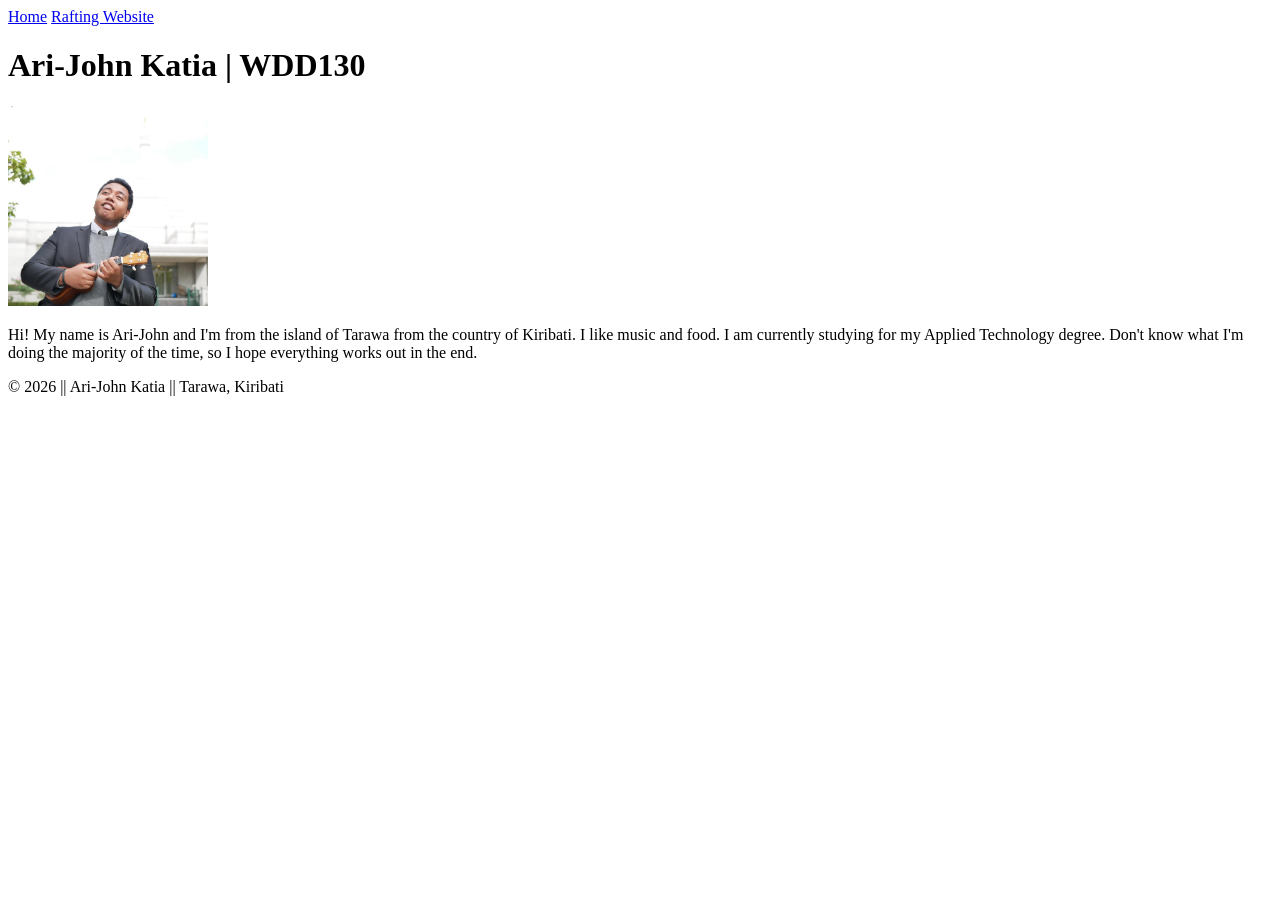
==== index.html @ acdb1ecd "updated index and added profile.jpg" ====
<!DOCTYPE html>
<html lang="en">

<head>
    <meta charset="UTF-8">
    <meta name="viewport" content="width=device-width, initial-scale=1.0">
    <title>Ari-John Katia | WDD130</title>
</head>

<body>
    <header>
        <a href="#">Home</a>
        <a href="wwr/">Rafting Website</a>
    </header>

    <main>
        <h1>Ari-John Katia | WDD130</h1>
        <img src="images/profile.jpg"
          alt="Hi my name is Ari-John, that's a photo of me, and I miss that ukulele" width="200px">
        <p>Hi! My name is Ari-John and I'm from the island of Tarawa from the country of Kiribati. I
            like music and food. I am currently studying for my Applied Technology degree. Don't
            know what I'm doing the majority of the time, so I hope everything works out in the end.
        </p>
    </main>

    <footer>
        <p>© 2026 || Ari-John Katia || Tarawa, Kiribati</p>
    </footer>
</body>

</html>
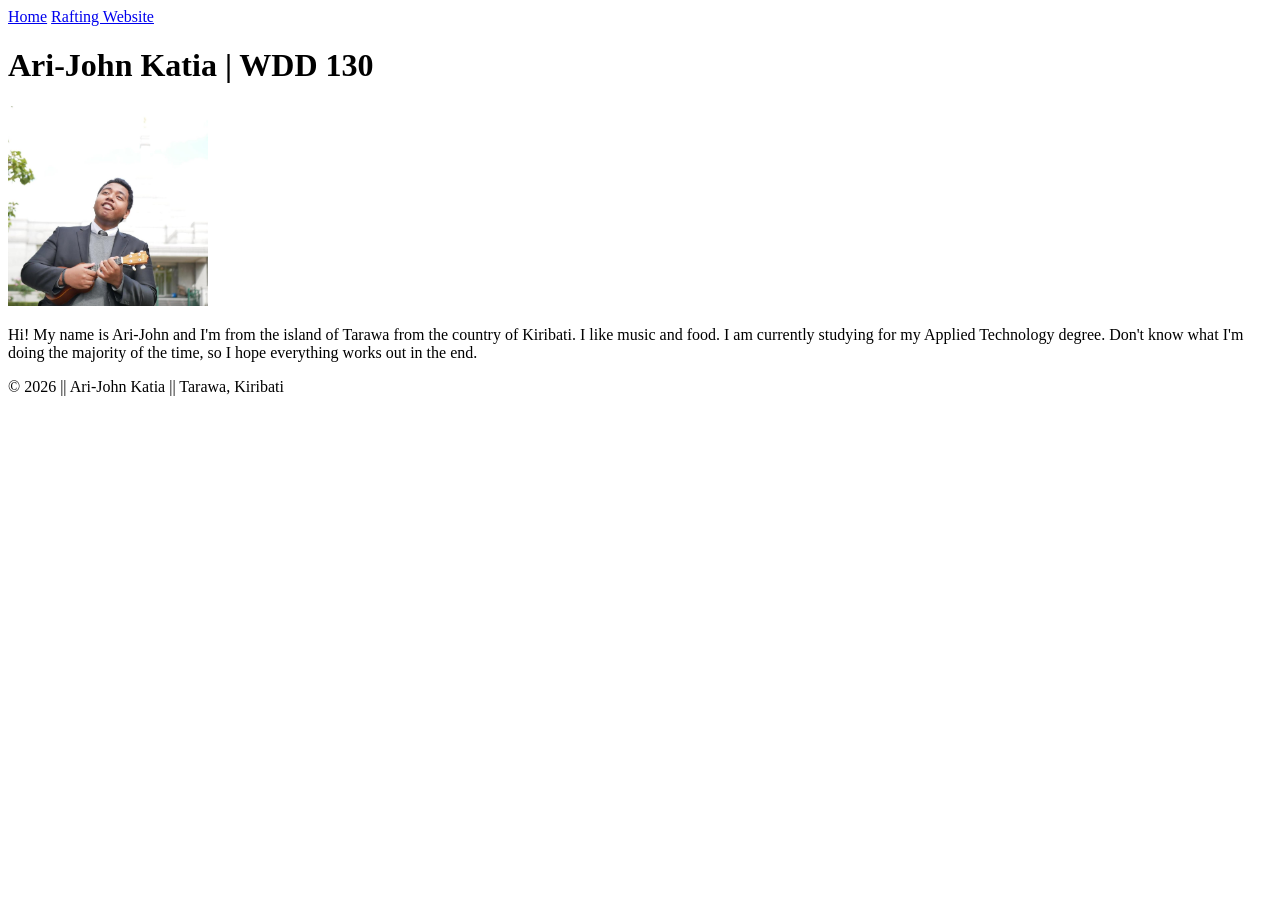
==== commit 4b23e93b: "spelling check" ====
--- a/index.html
+++ b/index.html
@@ -4,17 +4,19 @@
 <head>
     <meta charset="UTF-8">
     <meta name="viewport" content="width=device-width, initial-scale=1.0">
-    <title>Ari-John Katia | WDD130</title>
+    <title>Ari-John Katia | WDD 130</title>
 </head>
 
 <body>
     <header>
-        <a href="#">Home</a>
-        <a href="wwr/">Rafting Website</a>
+        <nav>
+            <a href="#">Home</a>
+            <a href="wwr/">Rafting Website</a>
+        </nav>
     </header>
 
     <main>
-        <h1>Ari-John Katia | WDD130</h1>
+        <h1>Ari-John Katia | WDD 130</h1>
         <img src="images/profile.jpg"
           alt="Hi my name is Ari-John, that's a photo of me, and I miss that ukulele" width="200px">
         <p>Hi! My name is Ari-John and I'm from the island of Tarawa from the country of Kiribati. I
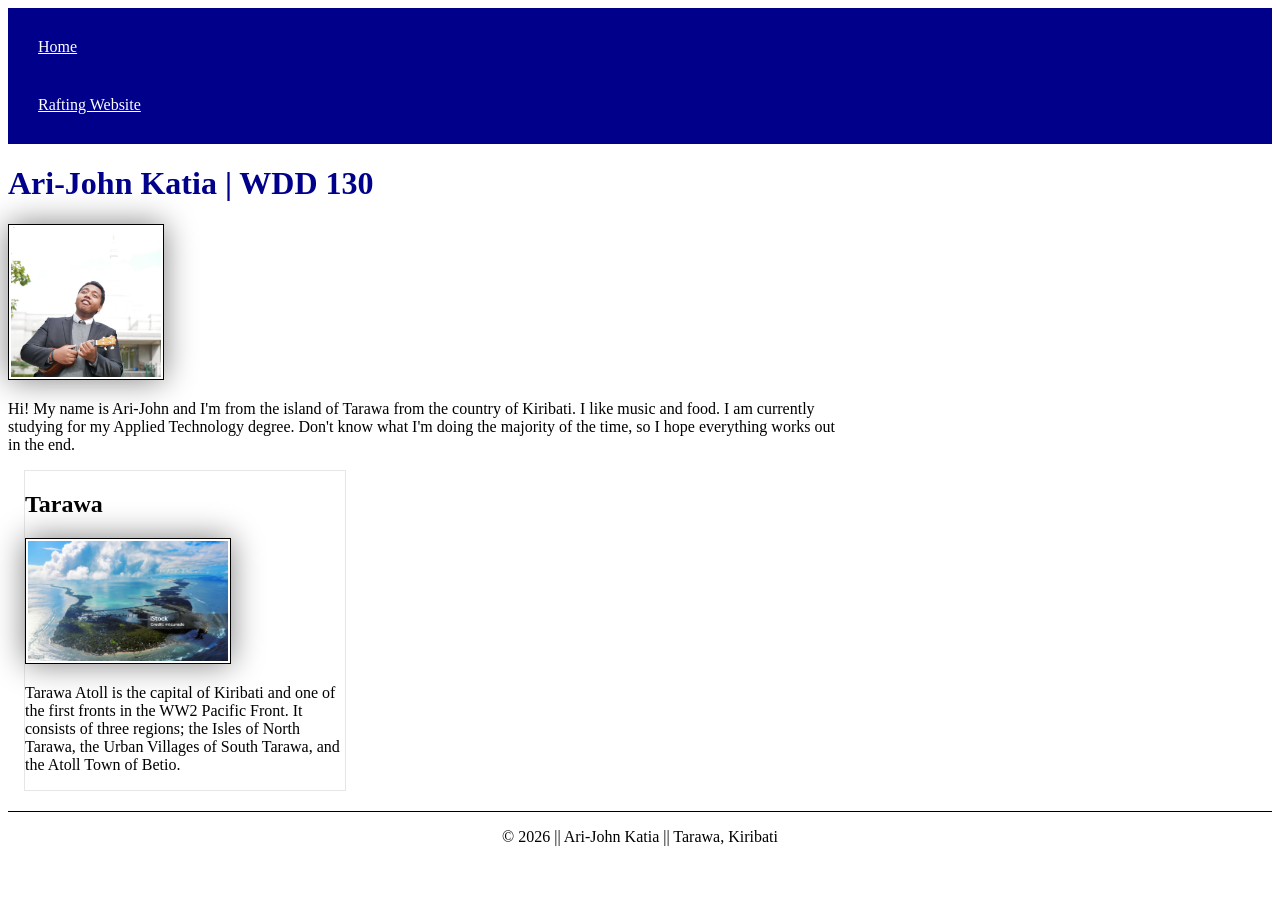
==== commit 0bc1021e: "week 02 index" ====
--- a/index.html
+++ b/index.html
@@ -4,7 +4,10 @@
 <head>
     <meta charset="UTF-8">
     <meta name="viewport" content="width=device-width, initial-scale=1.0">
+    <link rel="stylesheet" href="styles/styles.css">
     <title>Ari-John Katia | WDD 130</title>
+    <meta name="description" content="Personal webpage home page for WDD 130 assignment.">
+    <meta name="author" content="Ari-John Katia">
 </head>
 
 <body>
@@ -18,13 +21,19 @@
     <main>
         <h1>Ari-John Katia | WDD 130</h1>
         <img src="images/profile.jpg"
-          alt="Hi my name is Ari-John, that's a photo of me, and I miss that ukulele" width="200px">
+          alt="Hi my name is Ari-John, that's a photo of me, and I miss that ukulele" width="200">
         <p>Hi! My name is Ari-John and I'm from the island of Tarawa from the country of Kiribati. I
             like music and food. I am currently studying for my Applied Technology degree. Don't
             know what I'm doing the majority of the time, so I hope everything works out in the end.
         </p>
     </main>
-
+    <aside>
+        <h2>Tarawa</h2>
+        <img src="images/tarawa.jpg" alt="Aerial shot of Tarawa Atoll, Kiribati, curtesy of iStock">
+        <p>Tarawa Atoll is the capital of Kiribati and one of the first fronts in the WW2 Pacific
+            Front. It consists of three regions; the Isles of North Tarawa, the Urban Villages of
+            South Tarawa, and the Atoll Town of Betio.</p>
+    </aside>
     <footer>
         <p>© 2026 || Ari-John Katia || Tarawa, Kiribati</p>
     </footer>
--- a/styles/styles.css
+++ b/styles/styles.css
@@ -0,0 +1,47 @@
+nav {
+    background-color: darkblue;
+    padding: 10px;
+}
+
+nav a {
+    color: white;
+    display: block;
+    padding: 20px;
+}
+
+h1 {
+    color: darkblue;
+}
+
+img {
+    width: 150px;
+    height: auto;
+    border: 1px solid black;
+    padding: 2px;
+    box-shadow: 0 0 30px gray;
+}
+
+p {
+    padding: 0;
+}
+
+main {
+    max-width: 840px;
+}
+
+aside {
+    width: 20rem;
+    margin: 1rem;
+    border: 1px solid rgba(128, 128, 128, 0.199);
+}
+
+aside img {
+    width: 200px;
+    height: auto;
+}
+
+footer {
+    margin-top: 20px;
+    border-top: 1px solid #000;
+    text-align: center;
+}
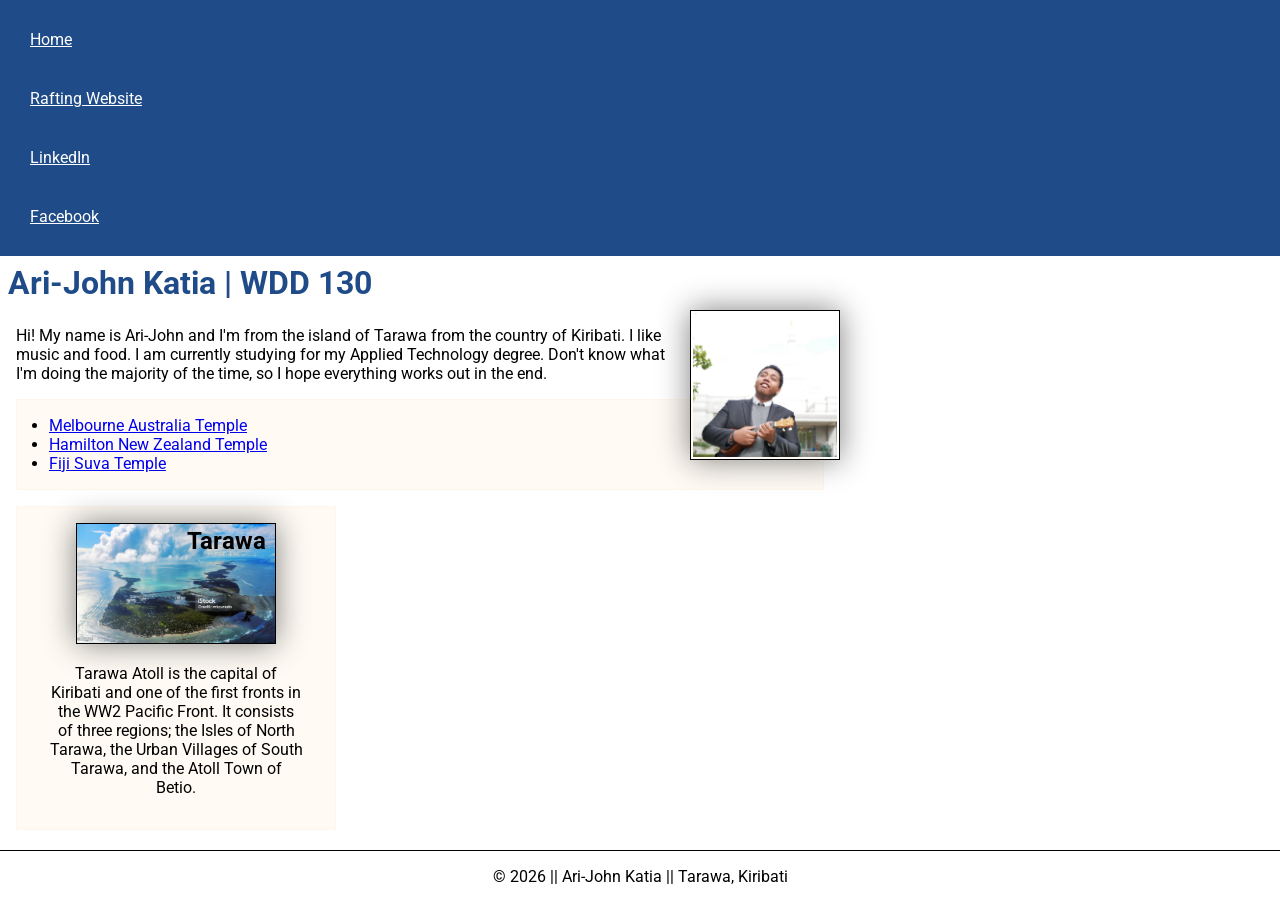
==== commit 59c86727: "w03 codealong" ====
--- a/index.html
+++ b/index.html
@@ -1,3 +1,4 @@
+<!-- 25 March 2026 -->
 <!DOCTYPE html>
 <html lang="en">
 
@@ -8,6 +9,11 @@
     <title>Ari-John Katia | WDD 130</title>
     <meta name="description" content="Personal webpage home page for WDD 130 assignment.">
     <meta name="author" content="Ari-John Katia">
+    <link rel="preconnect" href="https://fonts.googleapis.com">
+    <link rel="preconnect" href="https://fonts.gstatic.com" crossorigin>
+    <link
+      href="https://fonts.googleapis.com/css2?family=Roboto:ital,wght@0,100..900;1,100..900&display=swap"
+      rel="stylesheet">
 </head>
 
 <body>
@@ -15,6 +21,9 @@
         <nav>
             <a href="#">Home</a>
             <a href="wwr/">Rafting Website</a>
+            <a href="https://linkedin.com">LinkedIn</a>
+            <a href="https://facebook.com">Facebook</a>
+
         </nav>
     </header>
 
@@ -26,8 +35,19 @@
             like music and food. I am currently studying for my Applied Technology degree. Don't
             know what I'm doing the majority of the time, so I hope everything works out in the end.
         </p>
+        <ul class="box indent">
+            <li><a href="https://www.churchofjesuschrist.org/temples/details/melbourne-australia-temple"
+                  target="_blank">Melbourne
+                    Australia Temple</a></li>
+            <li><a href="https://www.churchofjesuschrist.org/temples/details/hamilton-new-zealand-temple"
+                  target="_blank">Hamilton
+                    New Zealand Temple</a></li>
+            <li><a href="https://www.churchofjesuschrist.org/temples/details/suva-fiji-temple"
+                  target="_blank">Fiji
+                    Suva Temple</a></li>
+        </ul>
     </main>
-    <aside>
+    <aside class="box">
         <h2>Tarawa</h2>
         <img src="images/tarawa.jpg" alt="Aerial shot of Tarawa Atoll, Kiribati, curtesy of iStock">
         <p>Tarawa Atoll is the capital of Kiribati and one of the first fronts in the WW2 Pacific
--- a/styles/styles.css
+++ b/styles/styles.css
@@ -1,5 +1,23 @@
+* {
+    margin: 0;
+    padding: 0;
+    box-sizing: border-box;
+}
+
+:root {
+    --heading-text-color: rgb(31, 76, 136);
+    --image-border: 1px solid black;
+    --image-shadow: 0 0 30px gray;
+    --roboto: Roboto, Arial, sans-serif;
+}
+
+body {
+    font-size: 16px;
+    font-family: var(--roboto);
+}
+
 nav {
-    background-color: darkblue;
+    background-color: var(--heading-text-color);
     padding: 10px;
 }
 
@@ -10,19 +28,23 @@
 }
 
 h1 {
-    color: darkblue;
+    color: var(--heading-text-color);
+    padding: 0.5rem;
 }
 
-img {
+main img {
     width: 150px;
     height: auto;
-    border: 1px solid black;
+    border: var(--image-border);
     padding: 2px;
-    box-shadow: 0 0 30px gray;
+    box-shadow: var(--image-shadow);
+    float: right;
+    margin: 0 0 1rem 1rem;
 }
 
 p {
     padding: 0;
+    margin: 1rem;
 }
 
 main {
@@ -30,18 +52,39 @@
 }
 
 aside {
-    width: 20rem;
-    margin: 1rem;
-    border: 1px solid rgba(128, 128, 128, 0.199);
+    width: 20em;
+    text-align: center;
+    position: relative;
 }
 
 aside img {
     width: 200px;
     height: auto;
+    border: var(--image-border);
+    box-shadow: var(--image-shadow);
+}
+
+aside h2 {
+    position: absolute;
+    top: 20px;
+    left: 170px;
 }
 
 footer {
     margin-top: 20px;
     border-top: 1px solid #000;
     text-align: center;
+}
+
+/* Class Selectors */
+.box {
+    margin: 1rem;
+    border: 1px solid rgba(255, 228, 196, 0.199);
+    padding: 1rem;
+    background-color: rgba(255, 228, 196, 0.199);
+    color: #000;
+}
+
+.indent {
+    padding-left: 2rem;
 }
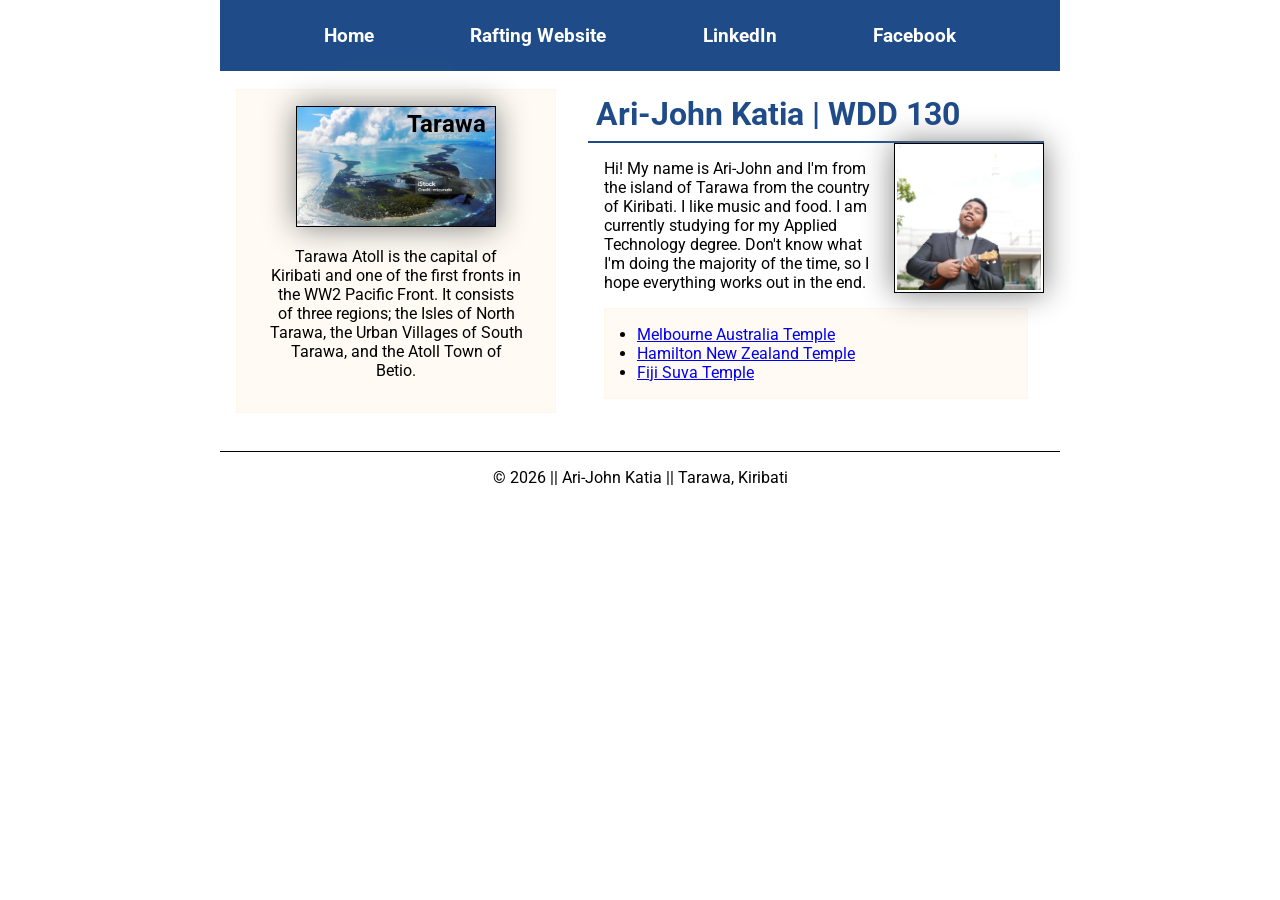
==== commit e3504d2f: "w04 codealong finished" ====
--- a/index.html
+++ b/index.html
@@ -26,34 +26,42 @@
 
         </nav>
     </header>
+    <div class="grid">
+        <main>
+            <h1>Ari-John Katia | WDD 130</h1>
+            <img src="images/profile.jpg"
+              alt="Hi my name is Ari-John, that's a photo of me, and I miss that ukulele"
+              width="200">
+            <p>Hi! My name is Ari-John and I'm from the island of Tarawa from the country of
+                Kiribati. I
+                like music and food. I am currently studying for my Applied Technology degree. Don't
+                know what I'm doing the majority of the time, so I hope everything works out in the
+                end.
+            </p>
+            <ul class="box indent">
+                <li><a href="https://www.churchofjesuschrist.org/temples/details/melbourne-australia-temple"
+                      target="_blank">Melbourne
+                        Australia Temple</a></li>
+                <li><a href="https://www.churchofjesuschrist.org/temples/details/hamilton-new-zealand-temple"
+                      target="_blank">Hamilton
+                        New Zealand Temple</a></li>
+                <li><a href="https://www.churchofjesuschrist.org/temples/details/suva-fiji-temple"
+                      target="_blank">Fiji
+                        Suva Temple</a></li>
+            </ul>
+        </main>
+        <aside class="box">
+            <h2>Tarawa</h2>
+            <img src="images/tarawa.jpg"
+              alt="Aerial shot of Tarawa Atoll, Kiribati, curtesy of iStock">
+            <p>Tarawa Atoll is the capital of Kiribati and one of the first fronts in the WW2
+                Pacific
+                Front. It consists of three regions; the Isles of North Tarawa, the Urban Villages
+                of
+                South Tarawa, and the Atoll Town of Betio.</p>
+        </aside>
+    </div>
 
-    <main>
-        <h1>Ari-John Katia | WDD 130</h1>
-        <img src="images/profile.jpg"
-          alt="Hi my name is Ari-John, that's a photo of me, and I miss that ukulele" width="200">
-        <p>Hi! My name is Ari-John and I'm from the island of Tarawa from the country of Kiribati. I
-            like music and food. I am currently studying for my Applied Technology degree. Don't
-            know what I'm doing the majority of the time, so I hope everything works out in the end.
-        </p>
-        <ul class="box indent">
-            <li><a href="https://www.churchofjesuschrist.org/temples/details/melbourne-australia-temple"
-                  target="_blank">Melbourne
-                    Australia Temple</a></li>
-            <li><a href="https://www.churchofjesuschrist.org/temples/details/hamilton-new-zealand-temple"
-                  target="_blank">Hamilton
-                    New Zealand Temple</a></li>
-            <li><a href="https://www.churchofjesuschrist.org/temples/details/suva-fiji-temple"
-                  target="_blank">Fiji
-                    Suva Temple</a></li>
-        </ul>
-    </main>
-    <aside class="box">
-        <h2>Tarawa</h2>
-        <img src="images/tarawa.jpg" alt="Aerial shot of Tarawa Atoll, Kiribati, curtesy of iStock">
-        <p>Tarawa Atoll is the capital of Kiribati and one of the first fronts in the WW2 Pacific
-            Front. It consists of three regions; the Isles of North Tarawa, the Urban Villages of
-            South Tarawa, and the Atoll Town of Betio.</p>
-    </aside>
     <footer>
         <p>© 2026 || Ari-John Katia || Tarawa, Kiribati</p>
     </footer>
--- a/styles/styles.css
+++ b/styles/styles.css
@@ -18,18 +18,25 @@
 
 nav {
     background-color: var(--heading-text-color);
-    padding: 10px;
+    padding: 1rem;
+    display: flex;
+    justify-content: space-evenly;
+    align-items: center;
 }
 
 nav a {
     color: white;
     display: block;
-    padding: 20px;
+    padding: 0.5rem;
+    text-decoration: none;
+    font-size: 1.2rem;
+    font-weight: 700;
 }
 
 h1 {
     color: var(--heading-text-color);
     padding: 0.5rem;
+    border-bottom: solid 2px var(--heading-text-color);
 }
 
 main img {
@@ -48,13 +55,16 @@
 }
 
 main {
-    max-width: 840px;
+    grid-column: 2/3;
+    margin: 1rem;
 }
 
 aside {
     width: 20em;
     text-align: center;
     position: relative;
+    grid-column: 1/2;
+    grid-row: 1/2;
 }
 
 aside img {
@@ -68,6 +78,13 @@
     position: absolute;
     top: 20px;
     left: 170px;
+}
+
+header,
+footer,
+.grid {
+    max-width: 840px;
+    margin: 0 auto;
 }
 
 footer {
@@ -87,4 +104,9 @@
 
 .indent {
     padding-left: 2rem;
+}
+
+.grid {
+    display: grid;
+    align-items: center;
 }
